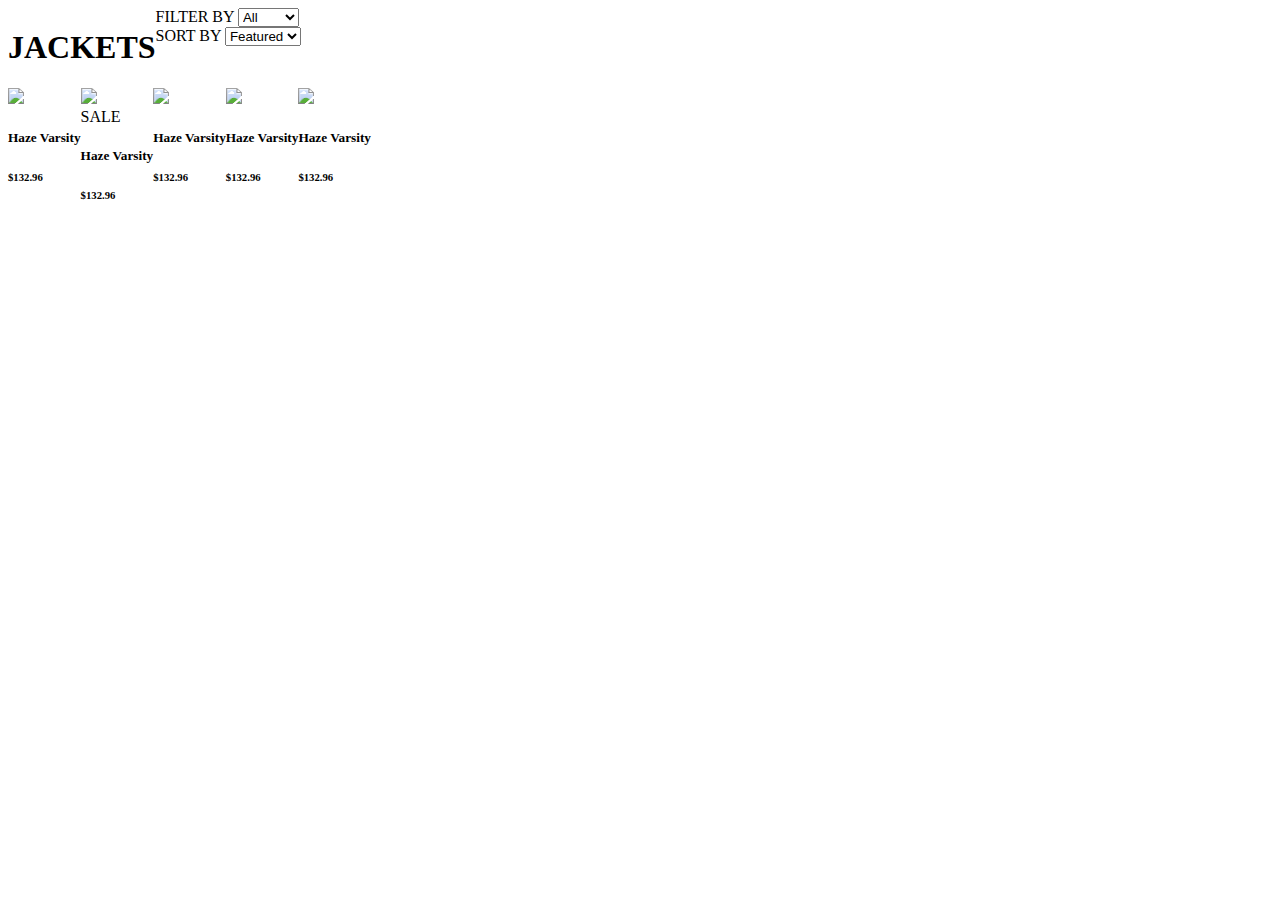
==== shopify-1/index.html @ f83c031f "17.05." ====
<!DOCTYPE html>
<html lang="en">
  <head>
    <meta charset="UTF-8" />
    <meta http-equiv="X-UA-Compatible" content="IE=edge" />
    <meta name="viewport" content="width=device-width, initial-scale=1.0" />
    <link rel="stylesheet" href="styles.css">
    <title>Document</title>
  </head>
  <body>
    <nav class="navigation">
      <h1 class="navigation" __title>JACKETS</h1>

      <div class="search">
        <div class="search__filter"></div>
        <label class="search__label">FILTER BY</label>
        <select class="search__select">
          <option>All</option>
          <option>Jacket</option>
          <option>Roxy</option>
        </select>
        <div class="search__sort"></div>
        <label>SORT BY</label>
        <select>
          <option>Featured</option>
          <option>Jacket</option>
          <option>Roxy</option>
        </select>
      </div>
    </nav>

    <section class="products">
      <div class="product">
        <div class="product__image">
          <img
            src="https://cdn.shopify.com/s/files/1/0938/8938/products/10175100258_1_1264x1800_300_RGB_140x.jpeg?v=1445623366"/>
        </div>
        <div class="product__info">
          <h5 class="product__name">Haze Varsity</h5>
          <h6 class="product__price">$132.96</h6>
        </div>
      </div>

      <div class="product">
        <div class="products__image">
          <img
            src="https://cdn.shopify.com/s/files/1/0938/8938/products/10175100258_1_1264x1800_300_RGB_140x.jpeg?v=1445623366"
          />
        </div>
        <div class="product__info">
          <span class="product__sale">SALE</span>
          <h5 class="product__name">Haze Varsity</h5>
          <h6 class="product__price">$132.96</h6>
        </div>
      </div>

      <div class="product">
        <div class="product__image">
          <img
            src="https://cdn.shopify.com/s/files/1/0938/8938/products/10175100258_1_1264x1800_300_RGB_140x.jpeg?v=1445623366"/>
        </div>
        <div class="product__info">
          <h5 class="product__name">Haze Varsity</h5>
          <h6 class="product__price">$132.96</h6>
        </div>
      </div>

      <div class="product">
        <div class="product__image">
          <img
            src="https://cdn.shopify.com/s/files/1/0938/8938/products/10175100258_1_1264x1800_300_RGB_140x.jpeg?v=1445623366"/>
        </div>
        <div class="product__info">
          <h5 class="product__name">Haze Varsity</h5>
          <h6 class="product__price">$132.96</h6>
        </div>
      </div>

      <div class="product">
        <div class="product__image">
          <img
            src="https://cdn.shopify.com/s/files/1/0938/8938/products/10175100258_1_1264x1800_300_RGB_140x.jpeg?v=1445623366"/>
        </div>
        <div class="product__info">
          <h5 class="product__name">Haze Varsity</h5>
          <h6 class="product__price">$132.96</h6>
        </div>
      </div>
    </section>
  </body>
</html>
---- shopify-1/styles.css ----
* {
  box-sizing: border-box;
}
.navigation {
  display: flex;
}
.products {
  display: flex;
  flex-wrap: wrap;
}
.product {
  display: flex;
  flex-direction: column;
}
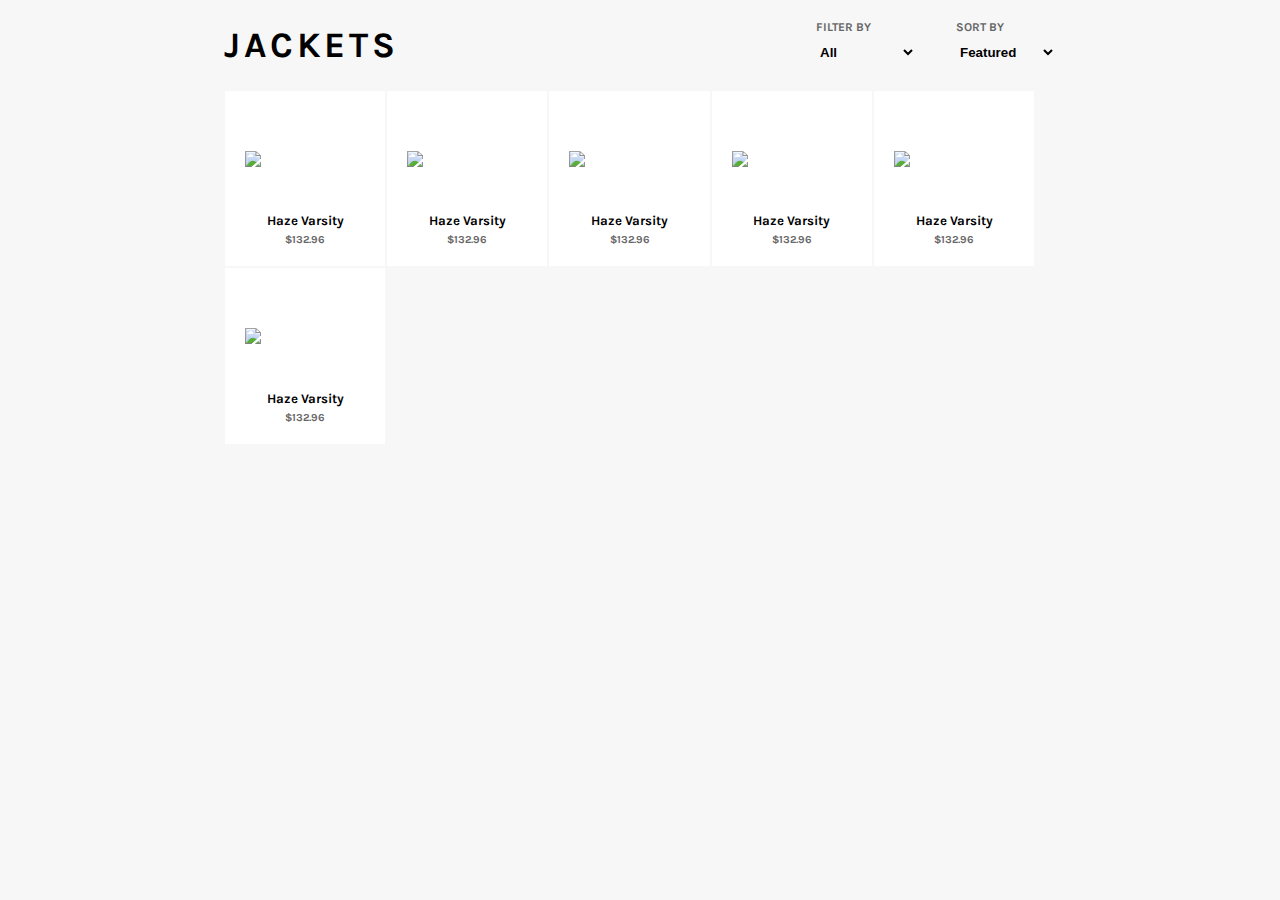
==== commit 6350da83: "commit" ====
--- a/shopify-1/index.html
+++ b/shopify-1/index.html
@@ -4,28 +4,34 @@
     <meta charset="UTF-8" />
     <meta http-equiv="X-UA-Compatible" content="IE=edge" />
     <meta name="viewport" content="width=device-width, initial-scale=1.0" />
-    <link rel="stylesheet" href="styles.css">
+    <link rel="stylesheet" href="styles.css" />
     <title>Document</title>
+    <style>
+      @import url('https://fonts.googleapis.com/css2?family=Karla:wght@200;400;700&display=swap');
+    </style>
   </head>
+  
   <body>
     <nav class="navigation">
-      <h1 class="navigation" __title>JACKETS</h1>
+      <h1 class="navigation__title">JACKETS</h1>
 
       <div class="search">
-        <div class="search__filter"></div>
-        <label class="search__label">FILTER BY</label>
-        <select class="search__select">
-          <option>All</option>
-          <option>Jacket</option>
-          <option>Roxy</option>
-        </select>
-        <div class="search__sort"></div>
-        <label>SORT BY</label>
-        <select>
-          <option>Featured</option>
-          <option>Jacket</option>
-          <option>Roxy</option>
-        </select>
+        <div class="search__filter">
+          <label class="search__label">FILTER BY</label>
+          <select class="search__select">
+            <option>All</option>
+            <option>Jacket</option>
+            <option>Roxy</option>
+          </select>
+        </div>
+        <div class="search__sort">
+          <label class="search__label">SORT BY</label>
+          <select class="search__select">
+            <option>Featured</option>
+            <option>Jacket</option>
+            <option>Roxy</option>
+          </select>
+        </div>
       </div>
     </nav>
 
@@ -33,31 +39,8 @@
       <div class="product">
         <div class="product__image">
           <img
-            src="https://cdn.shopify.com/s/files/1/0938/8938/products/10175100258_1_1264x1800_300_RGB_140x.jpeg?v=1445623366"/>
-        </div>
-        <div class="product__info">
-          <h5 class="product__name">Haze Varsity</h5>
-          <h6 class="product__price">$132.96</h6>
-        </div>
-      </div>
-
-      <div class="product">
-        <div class="products__image">
-          <img
             src="https://cdn.shopify.com/s/files/1/0938/8938/products/10175100258_1_1264x1800_300_RGB_140x.jpeg?v=1445623366"
           />
-        </div>
-        <div class="product__info">
-          <span class="product__sale">SALE</span>
-          <h5 class="product__name">Haze Varsity</h5>
-          <h6 class="product__price">$132.96</h6>
-        </div>
-      </div>
-
-      <div class="product">
-        <div class="product__image">
-          <img
-            src="https://cdn.shopify.com/s/files/1/0938/8938/products/10175100258_1_1264x1800_300_RGB_140x.jpeg?v=1445623366"/>
         </div>
         <div class="product__info">
           <h5 class="product__name">Haze Varsity</h5>
@@ -68,7 +51,9 @@
       <div class="product">
         <div class="product__image">
           <img
-            src="https://cdn.shopify.com/s/files/1/0938/8938/products/10175100258_1_1264x1800_300_RGB_140x.jpeg?v=1445623366"/>
+            src="https://cdn.shopify.com/s/files/1/0938/8938/products/10175100258_1_1264x1800_300_RGB_140x.jpeg?v=1445623366"
+          />
+          <!-- <span class="product__sale">SALE</span> -->
         </div>
         <div class="product__info">
           <h5 class="product__name">Haze Varsity</h5>
@@ -79,7 +64,44 @@
       <div class="product">
         <div class="product__image">
           <img
-            src="https://cdn.shopify.com/s/files/1/0938/8938/products/10175100258_1_1264x1800_300_RGB_140x.jpeg?v=1445623366"/>
+            src="https://cdn.shopify.com/s/files/1/0938/8938/products/10175100258_1_1264x1800_300_RGB_140x.jpeg?v=1445623366"
+          />
+        </div>
+        <div class="product__info">
+          <h5 class="product__name">Haze Varsity</h5>
+          <h6 class="product__price">$132.96</h6>
+        </div>
+      </div>
+
+      <div class="product">
+        <div class="product__image">
+          <img
+            src="https://cdn.shopify.com/s/files/1/0938/8938/products/10175100258_1_1264x1800_300_RGB_140x.jpeg?v=1445623366"
+          />
+        </div>
+        <div class="product__info">
+          <h5 class="product__name">Haze Varsity</h5>
+          <h6 class="product__price">$132.96</h6>
+        </div>
+      </div>
+
+      <div class="product">
+        <div class="product__image">
+          <img
+            src="https://cdn.shopify.com/s/files/1/0938/8938/products/10175100258_1_1264x1800_300_RGB_140x.jpeg?v=1445623366"
+          />
+        </div>
+        <div class="product__info">
+          <h5 class="product__name">Haze Varsity</h5>
+          <h6 class="product__price">$132.96</h6>
+        </div>
+      </div>
+
+      <div class="product">
+        <div class="product__image">
+          <img
+            src="https://cdn.shopify.com/s/files/1/0938/8938/products/10175100258_1_1264x1800_300_RGB_140x.jpeg?v=1445623366"
+          />
         </div>
         <div class="product__info">
           <h5 class="product__name">Haze Varsity</h5>
--- a/shopify-1/styles.css
+++ b/shopify-1/styles.css
@@ -1,8 +1,47 @@
 * {
   box-sizing: border-box;
 }
+body {
+  width: 65%;
+  margin: 0 auto;
+  background-color: #f7f7f7;
+  font-family: 'Karla', sans-serif;
+}
 .navigation {
   display: flex;
+}
+.navigation__title {
+  flex-grow: 1;
+  font-size: 2.25em;
+  letter-spacing: 0.1em;
+}
+.search {
+  display: flex;
+}
+.search__filter,
+.search__sort {
+  display: flex;
+  flex-direction: column;
+  font-weight: 700;
+  padding: 20px 0;
+}
+.search__sort {
+  margin-left: 40px;
+}
+.search__label {
+  font-size: 0.75em;
+  color: #666666;
+  text-transform: uppercase;
+}
+.search__select {
+  width: 100px;
+  border: none;
+  background-color: #f7f7f7;
+  font-weight: 700;
+  margin-top: 10px;
+
+  /* -webkit-appearance: none;
+  -moz-appearance: none; */
 }
 .products {
   display: flex;
@@ -11,4 +50,45 @@
 .product {
   display: flex;
   flex-direction: column;
+  flex: 0 19.5%;
+  background-color: white;
+  border: 1px solid #f7f7f7;
+}
+.product__image img {
+  width: 100%;
+  padding: 20px;
+  margin-top: 40px;
+}
+.product__info {
+  display: flex;
+  flex-direction: column;
+  align-items: center;
+}
+.product__name {
+  font-weight: 700;
+  margin-bottom: 5px;
+}
+.product__price {
+  margin: 0 0 20px 0;
+  color: #666666;
+}
+@media screen and (max-width: 1200px) {
+  body {
+    width: 95%;
+  }
+}
+@media screen and (max-width: 900px) {
+  .product {
+    flex: 0 50%;
+  }
+}
+@media screen and (max-width: 600px) {
+  .product {
+    flex: 0 50%;
+  }
+}
+@media screen and (max-width: 480px) {
+  .navigation {
+    flex-direction: column;
+  }
 }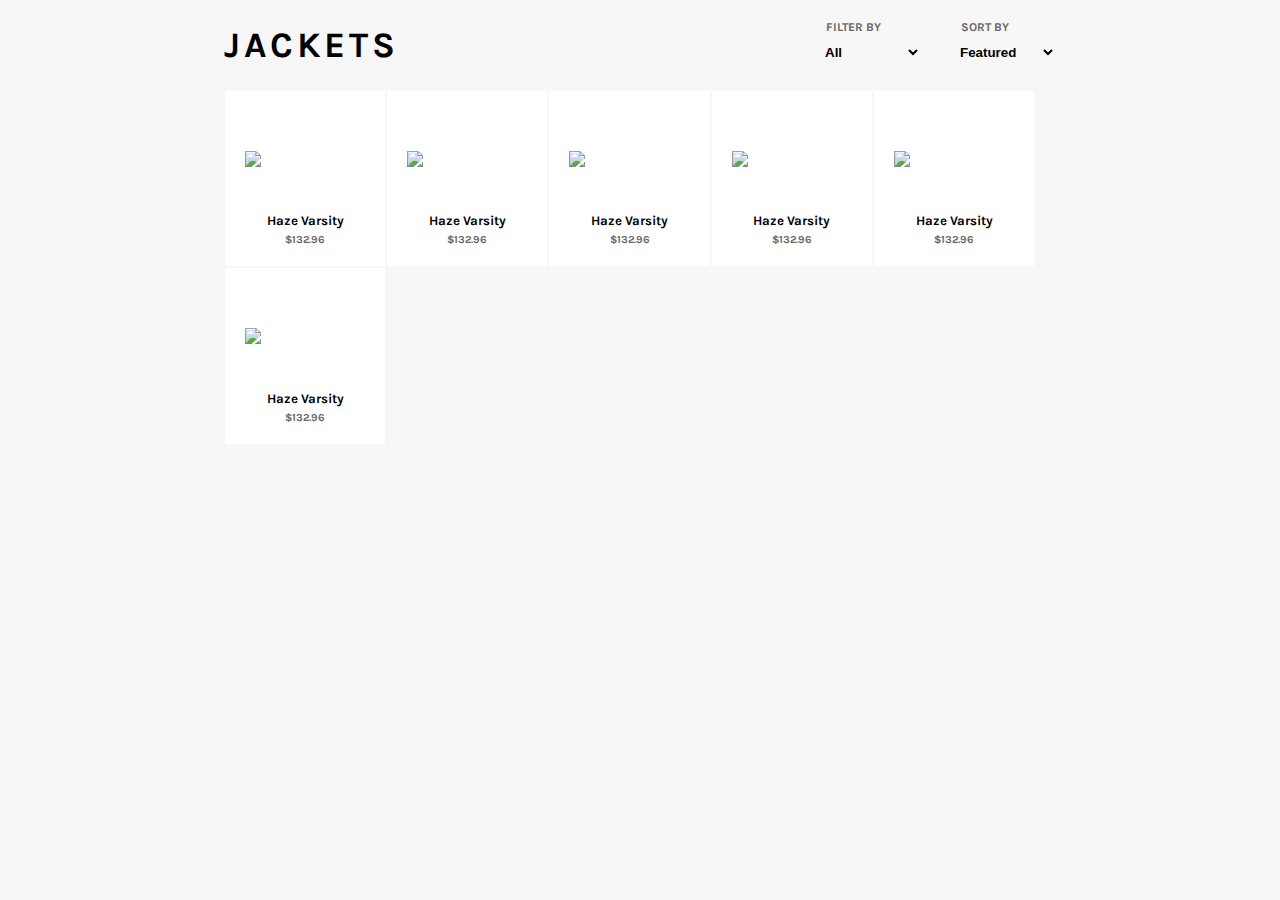
==== commit 14803a27: "commit" ====
--- a/shopify-1/index.html
+++ b/shopify-1/index.html
@@ -17,8 +17,8 @@
 
       <div class="search">
         <div class="search__filter">
-          <label class="search__label">FILTER BY</label>
-          <select class="search__select">
+          <label>FILTER BY</label>
+          <select>
             <option>All</option>
             <option>Jacket</option>
             <option>Roxy</option>
--- a/shopify-1/styles.css
+++ b/shopify-1/styles.css
@@ -1,12 +1,36 @@
 * {
   box-sizing: border-box;
 }
+
 body {
   width: 65%;
   margin: 0 auto;
   background-color: #f7f7f7;
-  font-family: 'Karla', sans-serif;
+  font-family: "Karla", sans-serif;
 }
+
+@media screen and (max-width: 1200px) {
+  body {
+    width: 95%;
+  }
+}
+label {
+  font-size: 0.75em;
+  color: #666666;
+  text-transform: uppercase;
+}
+
+select {
+  width: 100px;
+  border: none;
+  background-color: #f7f7f7;
+  font-weight: 700;
+  margin-top: 10px;
+  margin-left: -5px;
+  /* -webkit-appearance: none;
+    -moz-appearance: none; */
+}
+
 .navigation {
   display: flex;
 }
@@ -15,11 +39,11 @@
   font-size: 2.25em;
   letter-spacing: 0.1em;
 }
+
 .search {
   display: flex;
 }
-.search__filter,
-.search__sort {
+.search__filter, .search__sort {
   display: flex;
   flex-direction: column;
   font-weight: 700;
@@ -28,25 +52,17 @@
 .search__sort {
   margin-left: 40px;
 }
-.search__label {
-  font-size: 0.75em;
-  color: #666666;
-  text-transform: uppercase;
-}
-.search__select {
-  width: 100px;
-  border: none;
-  background-color: #f7f7f7;
-  font-weight: 700;
-  margin-top: 10px;
 
-  /* -webkit-appearance: none;
-  -moz-appearance: none; */
+@media (max-width: 480px) {
+  .navigation {
+    flex-direction: column;
+  }
 }
 .products {
   display: flex;
   flex-wrap: wrap;
 }
+
 .product {
   display: flex;
   flex-direction: column;
@@ -72,23 +88,16 @@
   margin: 0 0 20px 0;
   color: #666666;
 }
-@media screen and (max-width: 1200px) {
-  body {
-    width: 95%;
+
+@media (max-width: 900px) {
+  .product {
+    flex: 0 25%;
   }
 }
-@media screen and (max-width: 900px) {
+@media (max-width: 600px) {
   .product {
     flex: 0 50%;
   }
 }
-@media screen and (max-width: 600px) {
-  .product {
-    flex: 0 50%;
-  }
-}
-@media screen and (max-width: 480px) {
-  .navigation {
-    flex-direction: column;
-  }
-}+
+/*# sourceMappingURL=styles.css.map */
